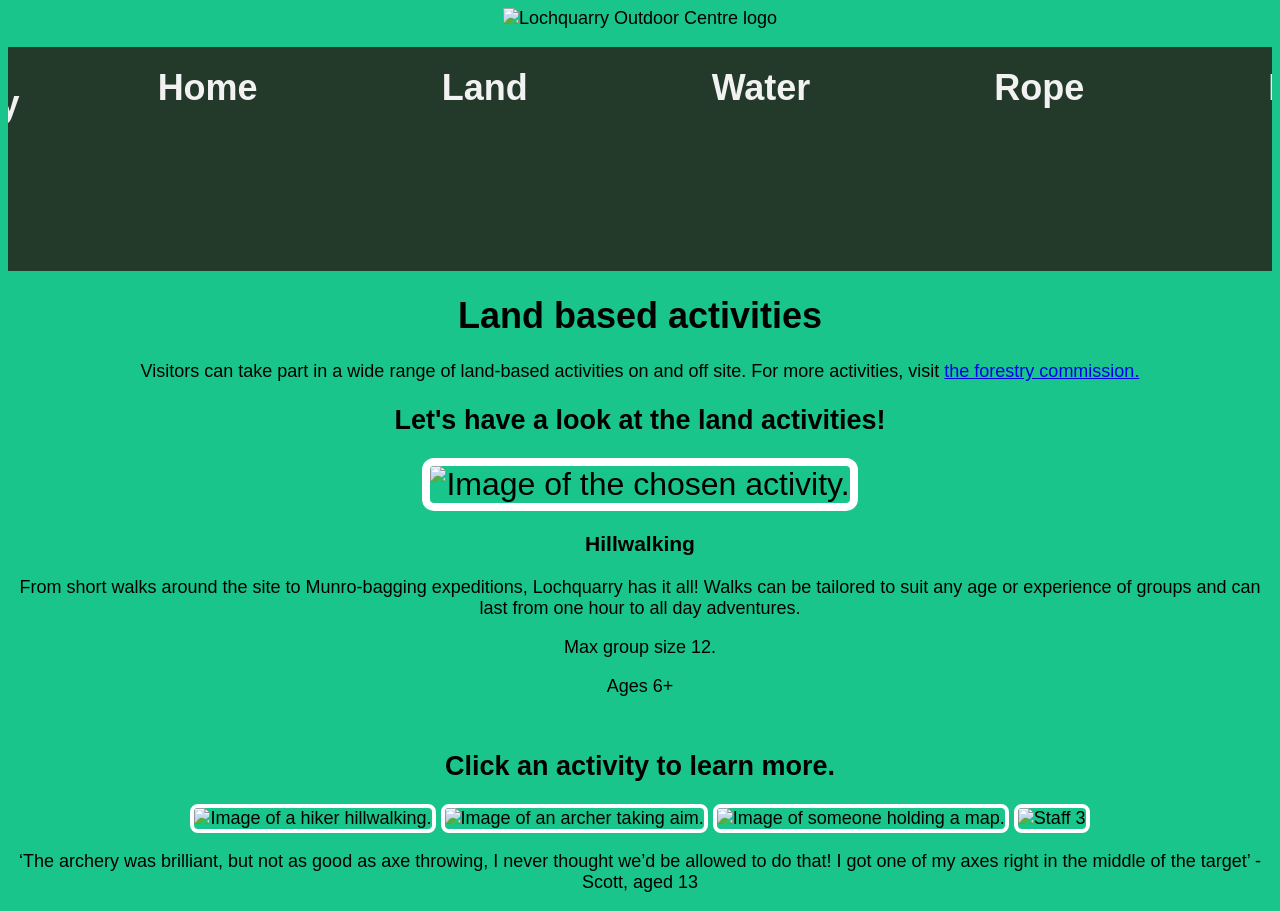
==== land.html @ 87b3074b "Add files via upload" ====
<!DOCTYPE html>



<html lang="en">

<head>
    <meta charset="UTF-8">
    <meta name="viewport" content="width=device-width, initial-scale=1.0">
    <title>Lochquarry Outdoor Centre</title>
    <link rel="stylesheet" href="styles.css">
    
</head>

    <header>
        <img src="images/lochquarry-banner.png" alt="Lochquarry Outdoor Centre logo" style="width:98.4vw">
        <p>
            <div class="topnav" onclick="changeBackground">
                <b><img id="darkmodeicon"  src="images/darkmode.png" onclick="changeBackground('black')" alt="Lochquarry Outdoor Centre logo" style="height:32px"></b>
                <a href="index.html"><b>Home</b></a>
                <a href="land.html"><b>Land</b></a>
                <a href="water.html"><b>Water</b></a>
                <a href="rope.html"><b>Rope</b></a>
                <a href="reviews.html"><b>Reviews</b></a>
            </div>
    </header>


        <h1>Land based activities</h1>
        <p>Visitors can take part in a wide range of land-based activities on and off site. For more activities, visit <a href="https://forestryandland.gov.scot/visit/things-to-do">the forestry commission.</a></p>

        <main>

            <section class="featured-area">
                <h2>Let's have a look at the land activities!</h2>
                <img id="featured-image" src="images/activities/land/hillwalking_3.jpg" alt="Image of the chosen activity.">
                <h3 id="StaffName">Hillwalking</h3>
                <p id="StaffPosition">From short walks around the site to Munro-bagging expeditions, Lochquarry has it all! Walks can be tailored to suit any age or experience of groups and can last from one hour to all day adventures.</p>
                <p id="StaffDescription">Max group size 12.</p>
                <p id="StaffActivity">Ages 6+</p>
            </section>

            <section class="gallery-grid">
                <h2><br>Click an activity to learn more.</h2>
                <img class="thumbnail" src="images/activities/land/hillwalking_3.jpg" alt="Image of a hiker hillwalking." onclick="changeImage('images/activities/land/hillwalking_3.jpg', 'Hillwalking', 'From short walks around the site to Munro-bagging expeditions, Lochquarry has it all! Walks can be tailored to suit any age or experience of groups and can last from one hour to all day adventures.', 'Max group size 12.', 'Ages 6+');">
                <img class="thumbnail" src="images/activities/land/archery_1.jpg" alt="Image of an archer taking aim." onclick="changeImage('images/activities/land/archery_1.jpg', 'Archery', 'Are you the next Robin Hood? Learn to hold a bow and fire an arrow and take part in fast and fun shootout competitions.', 'Max group size 6.', 'Ages 6+');">
                <img class="thumbnail" src="images/activities/land/orienteering_2.jpg" alt="Image of someone holding a map." onclick="changeImage('images/activities/land/orienteering_2.jpg', 'Orienteering', 'Set in the centre’s grounds, find all the markers and make it back in time to show off your superior navigation knowledge.', 'Groups of 2+, one map per group.', 'Ages 6+');">
                <img class="thumbnail" src="images/activities/land/axe_2.jpg" alt="Staff 3" onclick="changeImage('images/activities/land/axe_2.jpg', 'Axe Throwing', 'Take yourself back to a time of Vikings and have a go at throwing an axe. Try to hit the target, better yet throw yourself a bullseye.', 'Max group size 6.', 'Ages 10+');">
            </section>

            <p>‘The archery was brilliant, but not as good as axe throwing, I never thought we’d be allowed to do that! I got one of my axes right in the middle of the target’ - Scott, aged 13</p>
        </main>

        <script>
            function changeImage(imageFile, StaffName, StaffPosition, StaffDescription, StaffActivity) {
                document.getElementById("featured-image").src = imageFile;
                document.getElementById("StaffName").textContent = StaffName;
                document.getElementById("StaffPosition").textContent = StaffPosition;
                document.getElementById("StaffDescription").textContent = StaffDescription;
                document.getElementById("StaffActivity").textContent = StaffActivity;
            }

            function changeBackground(color) {

                if (document.body.style.background != color)
                {
                    document.getElementById("darkmodeicon").src = "images/lightmode.png";
                    
                    document.body.style.background = color;

                    var all = document.getElementsByTagName("p");

                    for (var i=0, max=all.length; i < max; i++) {
                    all[i].style.color = "white";
                    }

                    var all = document.getElementsByTagName("h1");

                    for (var i=0, max=all.length; i < max; i++) {
                    all[i].style.color = "white";
                    }

                    var all = document.getElementsByTagName("h2");

                    for (var i=0, max=all.length; i < max; i++) {
                    all[i].style.color = "white";
                    }

                    var all = document.getElementsByTagName("h3");

                    for (var i=0, max=all.length; i < max; i++) {
                    all[i].style.color = "white";
                    }
                } else {
                    document.body.style.background = "#1ac58c";

                    document.getElementById("darkmodeicon").src = "images/darkmode.png";

                    var all = document.getElementsByTagName("p");

                    for (var i=0, max=all.length; i < max; i++) {
                    all[i].style.color = "black";
                    }

                    var all = document.getElementsByTagName("h1");

                    for (var i=0, max=all.length; i < max; i++) {
                    all[i].style.color = "black";
                    }

                    var all = document.getElementsByTagName("h2");

                    for (var i=0, max=all.length; i < max; i++) {
                    all[i].style.color = "black";
                    }

                    var all = document.getElementsByTagName("h3");

                    for (var i=0, max=all.length; i < max; i++) {
                    all[i].style.color = "black";
                    }
                }
            }

            
        </script>





</html>
---- styles.css ----
header {
    
    top: 0;

}

body {
    font-family: Arial;
    font-size: large;
    background-color: #1ac58c;
    text-align: center;
}

#featured-image {
  width: 80%;
  max-width: 600px;
  border: 8px solid white;
  border-radius: 12px;
  text-align: center;
  font-size: xx-large
}

.thumbnail {
  width: 15vw;
  border: 4px solid white;
  border-radius: 8px;
  cursor: pointer;
  text-align: center;
}


/* the top  */
.topnav {
    background-color: #233a2a;
    overflow: hidden;
    display: flex;
    justify-content: center;
    text-align: center;
    text-align: middle;
  }
  
  /* Style the image inside the navigation bar */
  .topnav a {
    float: left;
    color: #f2f2f2;
    text-align: center;
    
    padding: 0px 46px;
    text-decoration: none;
    font-size: 36px;
  }
  
  
  /* Style the links*/
  .topnav b {
    float: left;
    color: #f2f2f2;
    text-align: center;
    
    padding: 20px 46px;
    text-decoration: none;
    font-size: 36px;
  }
  
  /* Change the color of links on hover */
  .topnav a:hover {
    background-color: #9fe677;
    color: black;
  }
  
  /* Add a color to the active/current link */
  .topnav a.active {
    background-color: #04AA6D;
    color: white;
  }
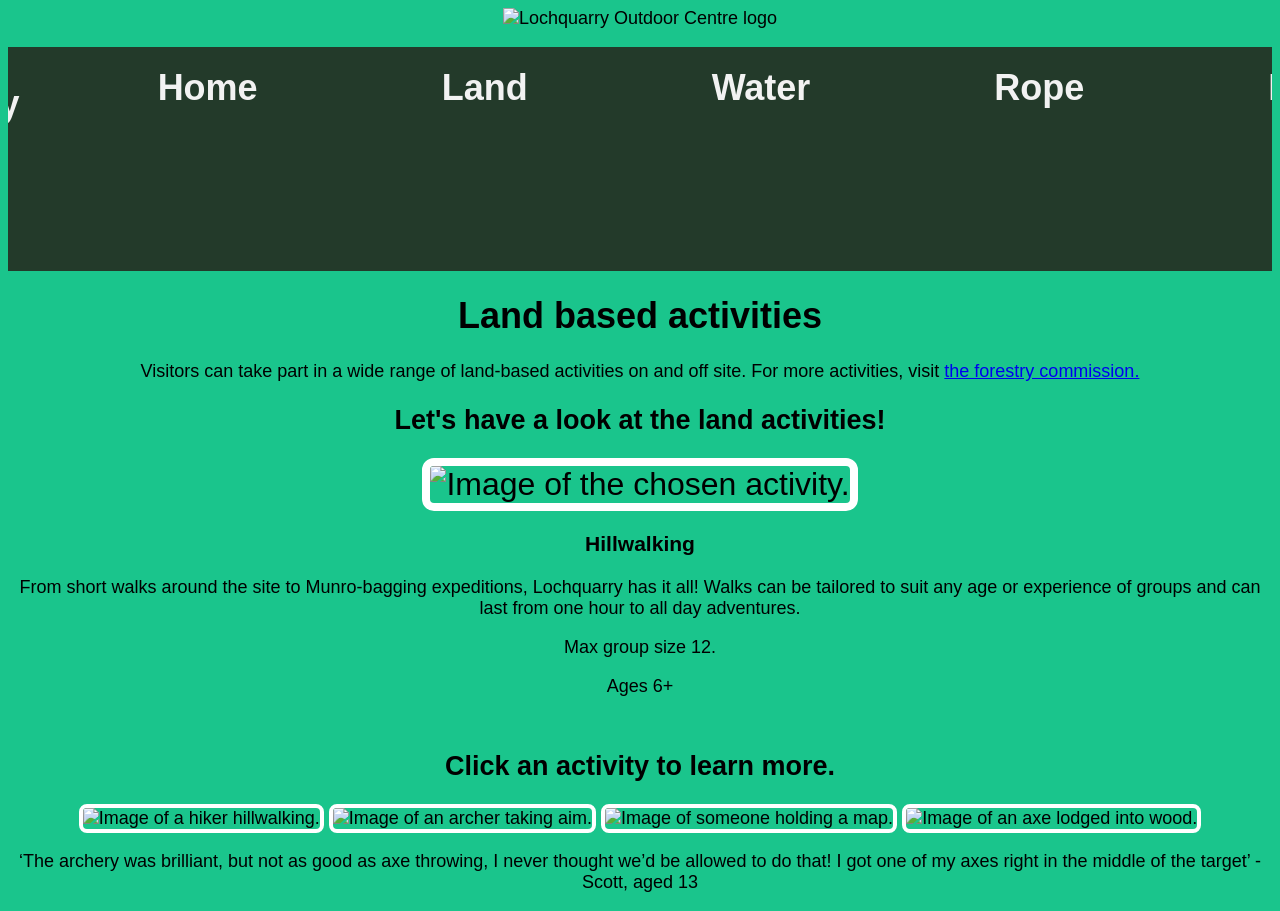
==== commit 7e3bd548: "Update land.html" ====
--- a/land.html
+++ b/land.html
@@ -45,7 +45,7 @@
                 <img class="thumbnail" src="images/activities/land/hillwalking_3.jpg" alt="Image of a hiker hillwalking." onclick="changeImage('images/activities/land/hillwalking_3.jpg', 'Hillwalking', 'From short walks around the site to Munro-bagging expeditions, Lochquarry has it all! Walks can be tailored to suit any age or experience of groups and can last from one hour to all day adventures.', 'Max group size 12.', 'Ages 6+');">
                 <img class="thumbnail" src="images/activities/land/archery_1.jpg" alt="Image of an archer taking aim." onclick="changeImage('images/activities/land/archery_1.jpg', 'Archery', 'Are you the next Robin Hood? Learn to hold a bow and fire an arrow and take part in fast and fun shootout competitions.', 'Max group size 6.', 'Ages 6+');">
                 <img class="thumbnail" src="images/activities/land/orienteering_2.jpg" alt="Image of someone holding a map." onclick="changeImage('images/activities/land/orienteering_2.jpg', 'Orienteering', 'Set in the centre’s grounds, find all the markers and make it back in time to show off your superior navigation knowledge.', 'Groups of 2+, one map per group.', 'Ages 6+');">
-                <img class="thumbnail" src="images/activities/land/axe_2.jpg" alt="Staff 3" onclick="changeImage('images/activities/land/axe_2.jpg', 'Axe Throwing', 'Take yourself back to a time of Vikings and have a go at throwing an axe. Try to hit the target, better yet throw yourself a bullseye.', 'Max group size 6.', 'Ages 10+');">
+                <img class="thumbnail" src="images/activities/land/axe_2.jpg" alt="Image of an axe lodged into wood." onclick="changeImage('images/activities/land/axe_2.jpg', 'Axe Throwing', 'Take yourself back to a time of Vikings and have a go at throwing an axe. Try to hit the target, better yet throw yourself a bullseye.', 'Max group size 6.', 'Ages 10+');">
             </section>
 
             <p>‘The archery was brilliant, but not as good as axe throwing, I never thought we’d be allowed to do that! I got one of my axes right in the middle of the target’ - Scott, aged 13</p>
@@ -129,4 +129,4 @@
 
 
 
-</html>+</html>
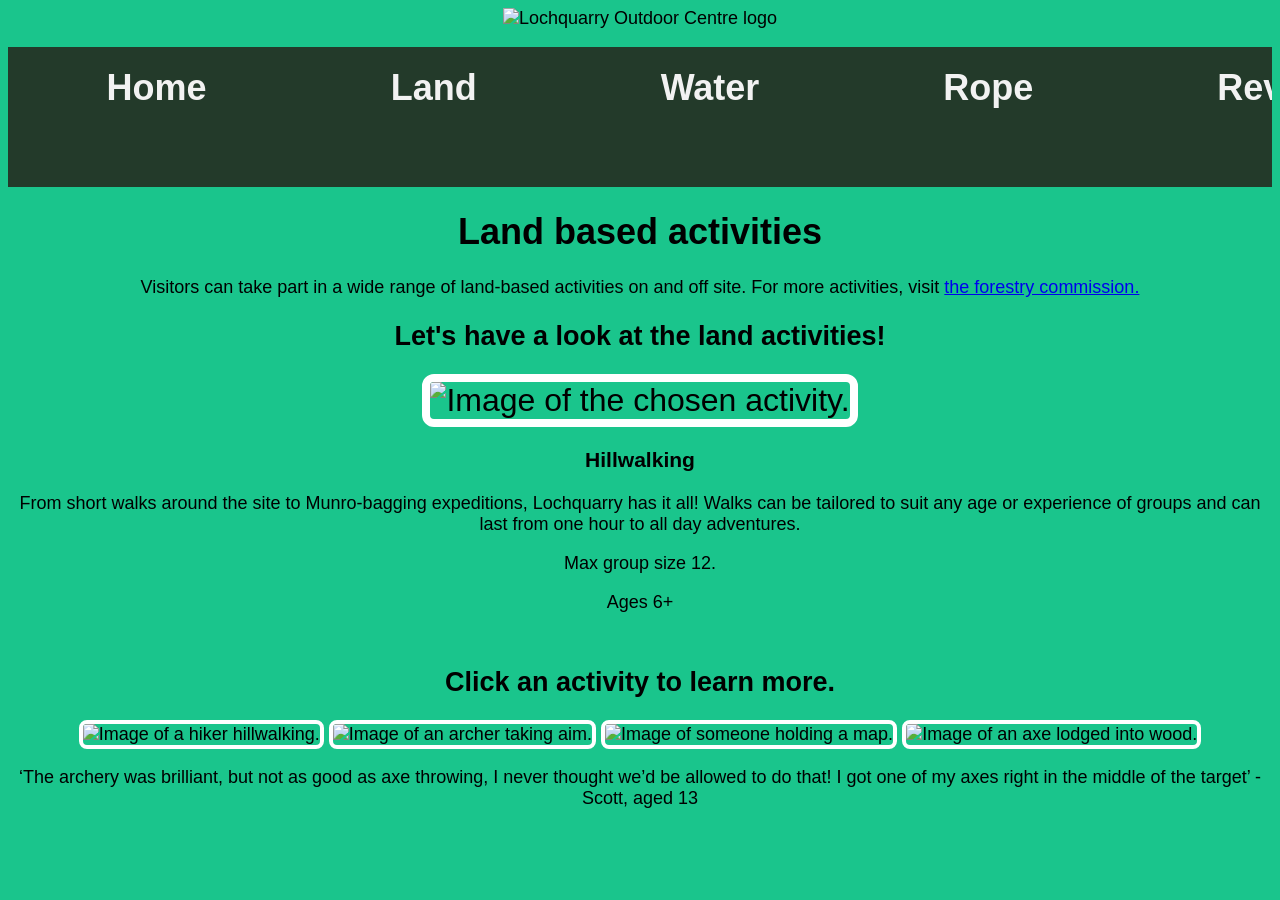
==== commit 3ae8d0bb: "Update land.html" ====
--- a/land.html
+++ b/land.html
@@ -16,7 +16,7 @@
         <img src="images/lochquarry-banner.png" alt="Lochquarry Outdoor Centre logo" style="width:98.4vw">
         <p>
             <div class="topnav" onclick="changeBackground">
-                <b><img id="darkmodeicon"  src="images/darkmode.png" onclick="changeBackground('black')" alt="Lochquarry Outdoor Centre logo" style="height:32px"></b>
+                <b><img id="darkmodeicon"  src="images/darkmode.png" onclick="changeBackground('black')" alt="Dark mode" style="height:32px"></b>
                 <a href="index.html"><b>Home</b></a>
                 <a href="land.html"><b>Land</b></a>
                 <a href="water.html"><b>Water</b></a>
